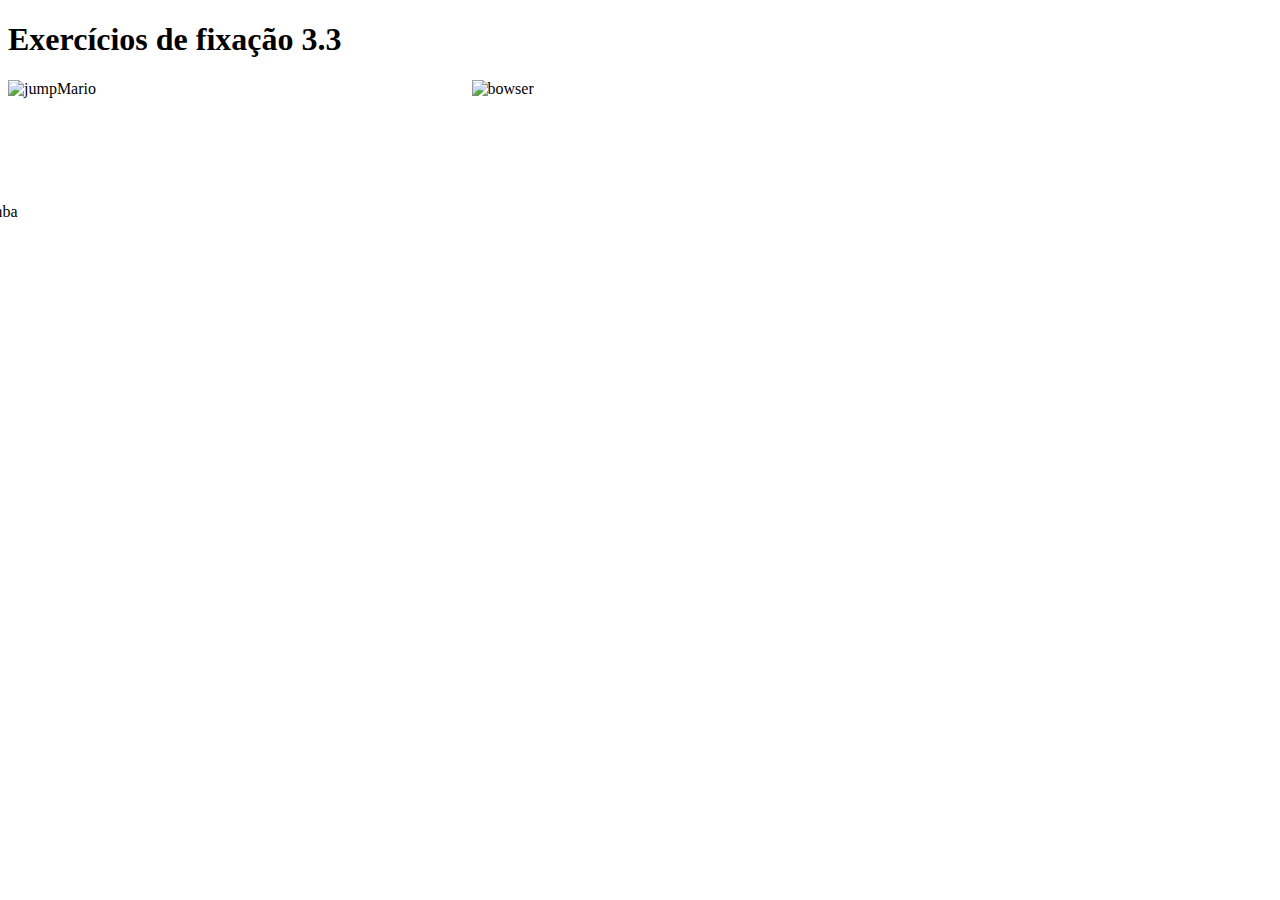
==== 01-fundamentos/bloco-03-introducao-a-html-e-css/dia-03-html-css-seletores-e-posicionamento/index.html @ 8151b89d "exercicio mário bross" ====
<!DOCTYPE html>
<html lang="pt-br">
  <head>
    <meta charset="UTF-8">
    <title>Posicionamento de elementos</title>
    <link rel="stylesheet" href="./style.css" />
  </head>
  <body>
    <h1>Exercícios de fixação 3.3</h1>
    <img src="https://bit.ly/39HLUyi" alt="jumpMario" class="super-mario" />
    <img src="https://bit.ly/3arGfMc" alt="goomba" class="goomba" />
    <img src="https://bit.ly/3AVnjks" alt="bowser" class="bowser" />
    <p class="speech">
      Goomba, do something!
    </p>
    <img src="https://bit.ly/3tmxgED" alt="baloon" class="baloon" />
  </body>
</html>
---- 01-fundamentos/bloco-03-introducao-a-html-e-css/dia-03-html-css-seletores-e-posicionamento/style.css ----
.super-mario {
    width: 200px;
    
  }
  
  .goomba {
    width: 100px;
    position: relative;
    top: 123px;
    right: 150px;
    

    
  }
  
  .baloon {
  position:relative;
  left: 300px;
  bottom: 400px;
  
  }
  
  .speech {
    font-size: 25px;
  position: relative;
left: 325px; ;
bottom: 290px;
z-index: 1;

}
  
  .bowser {
    width: 200px;
    position: relative;
    left: 300px;
  }
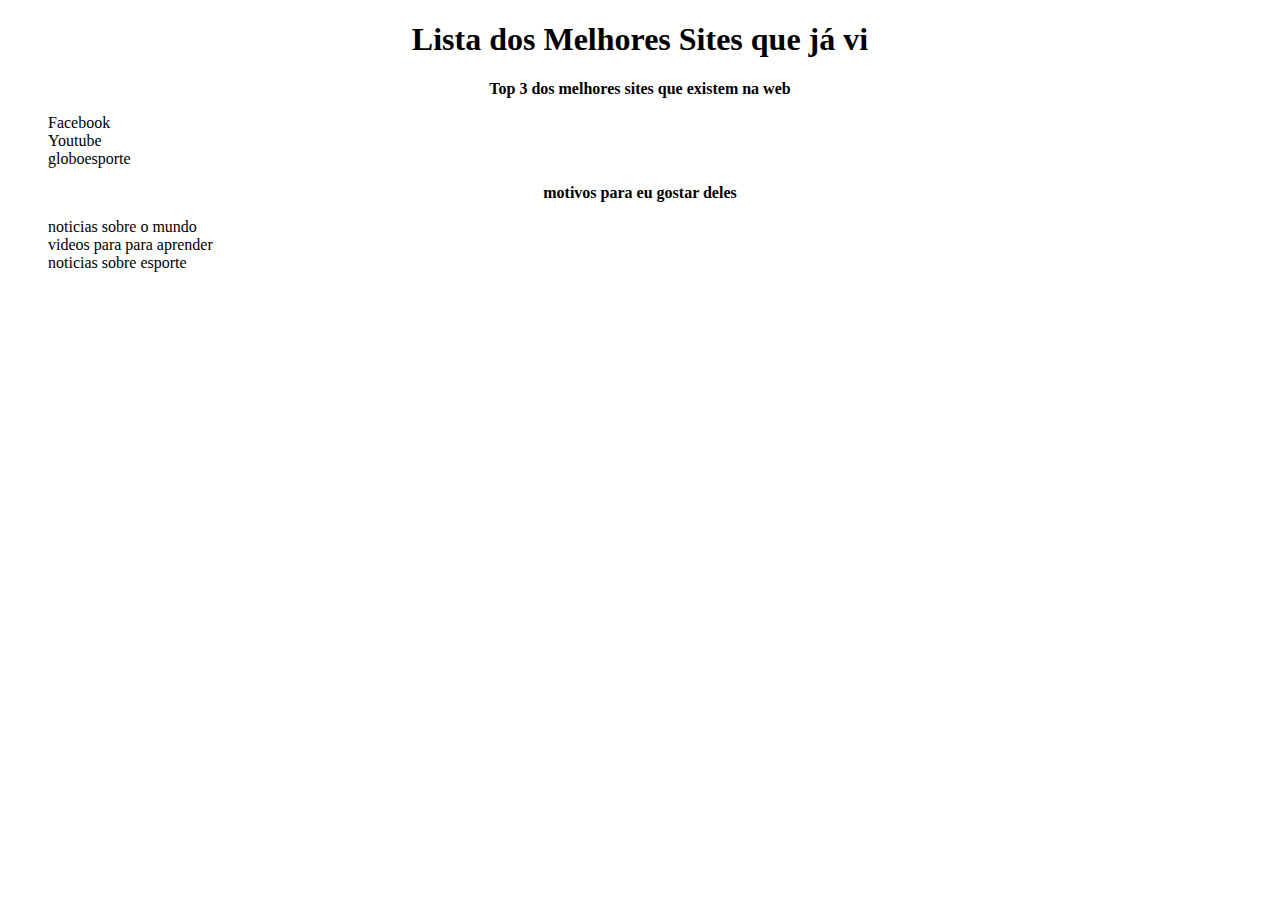
==== commit 6cb30911: "adicionando 3 sites preferidos" ====
--- a/01-fundamentos/bloco-03-introducao-a-html-e-css/dia-03-html-css-seletores-e-posicionamento/index.html
+++ b/01-fundamentos/bloco-03-introducao-a-html-e-css/dia-03-html-css-seletores-e-posicionamento/index.html
@@ -1,19 +1,29 @@
-
 <!DOCTYPE html>
 <html lang="pt-br">
   <head>
     <meta charset="UTF-8">
-    <title>Posicionamento de elementos</title>
-    <link rel="stylesheet" href="./style.css" />
+    <title>Agrupando Seletores</title>
+    <link rel="stylesheet" href="style.css">
   </head>
   <body>
-    <h1>Exercícios de fixação 3.3</h1>
-    <img src="https://bit.ly/39HLUyi" alt="jumpMario" class="super-mario" />
-    <img src="https://bit.ly/3arGfMc" alt="goomba" class="goomba" />
-    <img src="https://bit.ly/3AVnjks" alt="bowser" class="bowser" />
-    <p class="speech">
-      Goomba, do something!
-    </p>
-    <img src="https://bit.ly/3tmxgED" alt="baloon" class="baloon" />
+    <h1>Lista dos Melhores Sites que já vi</h1>
+       
+      
+    <p><strong> Top 3 dos melhores sites que existem na web</strong></p>
+    
+    <ol>        
+                 <li>Facebook</li>    
+                 <li>Youtube</li>  
+                 <li>globoesporte</li>                                  
+   </ol>
+
+    <p><strong>motivos para eu gostar deles</strong></p>
+      
+       <ul>             
+            <li class="motivos-para-gostar"> noticias sobre o mundo</li>
+            <li> videos para para aprender</li>
+            <li> noticias sobre esporte</li>                                
+      </ul>
+        
   </body>
-</html>
+</html>--- a/01-fundamentos/bloco-03-introducao-a-html-e-css/dia-03-html-css-seletores-e-posicionamento/style.css
+++ b/01-fundamentos/bloco-03-introducao-a-html-e-css/dia-03-html-css-seletores-e-posicionamento/style.css
@@ -1,37 +1,20 @@
-.super-mario {
-    width: 200px;
-    
-  }
+h1, p {
+  text-align: center;
   
-  .goomba {
-    width: 100px;
-    position: relative;
-    top: 123px;
-    right: 150px;
-    
-
-    
-  }
-  
-  .baloon {
-  position:relative;
-  left: 300px;
-  bottom: 400px;
-  
-  }
-  
-  .speech {
-    font-size: 25px;
-  position: relative;
-left: 325px; ;
-bottom: 290px;
-z-index: 1;
-
+}
+ul:hover, ol:hover {
+  background-color: aqua;
 }
   
-  .bowser {
-    width: 200px;
-    position: relative;
-    left: 300px;
-  }
-    +  
+
+
+li:active {
+  font-family:'Courier New', Courier, monospace;
+  font-size: 20px;
+  
+}
+
+li {
+  list-style: none
+}
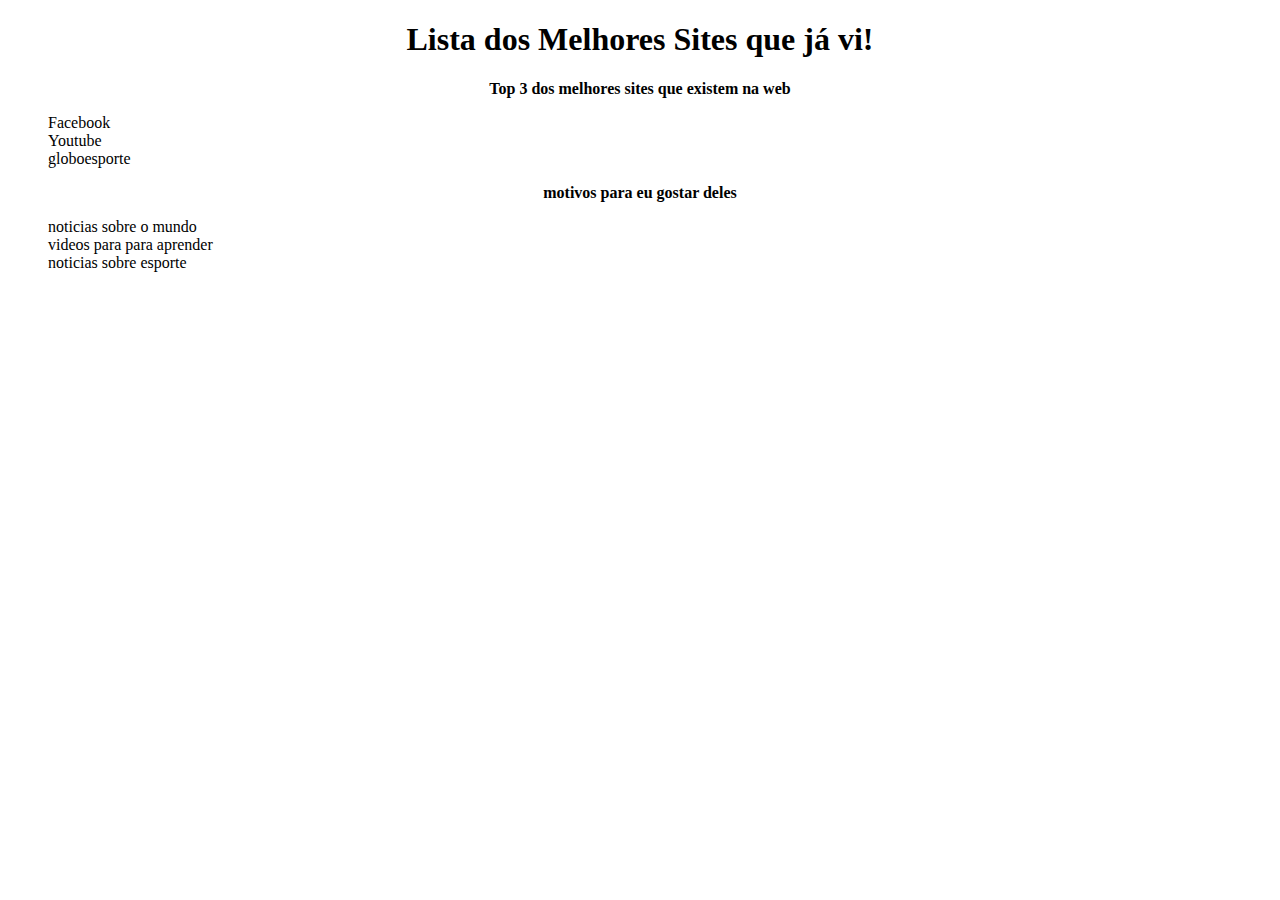
==== commit 6cda4435: "Sites favoritos adicionados" ====
--- a/01-fundamentos/bloco-03-introducao-a-html-e-css/dia-03-html-css-seletores-e-posicionamento/index.html
+++ b/01-fundamentos/bloco-03-introducao-a-html-e-css/dia-03-html-css-seletores-e-posicionamento/index.html
@@ -6,7 +6,7 @@
     <link rel="stylesheet" href="style.css">
   </head>
   <body>
-    <h1>Lista dos Melhores Sites que já vi</h1>
+    <h1>Lista dos Melhores Sites que já vi!</h1>
        
       
     <p><strong> Top 3 dos melhores sites que existem na web</strong></p>
--- a/01-fundamentos/bloco-03-introducao-a-html-e-css/dia-03-html-css-seletores-e-posicionamento/style.css
+++ b/01-fundamentos/bloco-03-introducao-a-html-e-css/dia-03-html-css-seletores-e-posicionamento/style.css
@@ -3,7 +3,7 @@
   
 }
 ul:hover, ol:hover {
-  background-color: aqua;
+  background-color: rgb(25, 0, 255);
 }
   
   
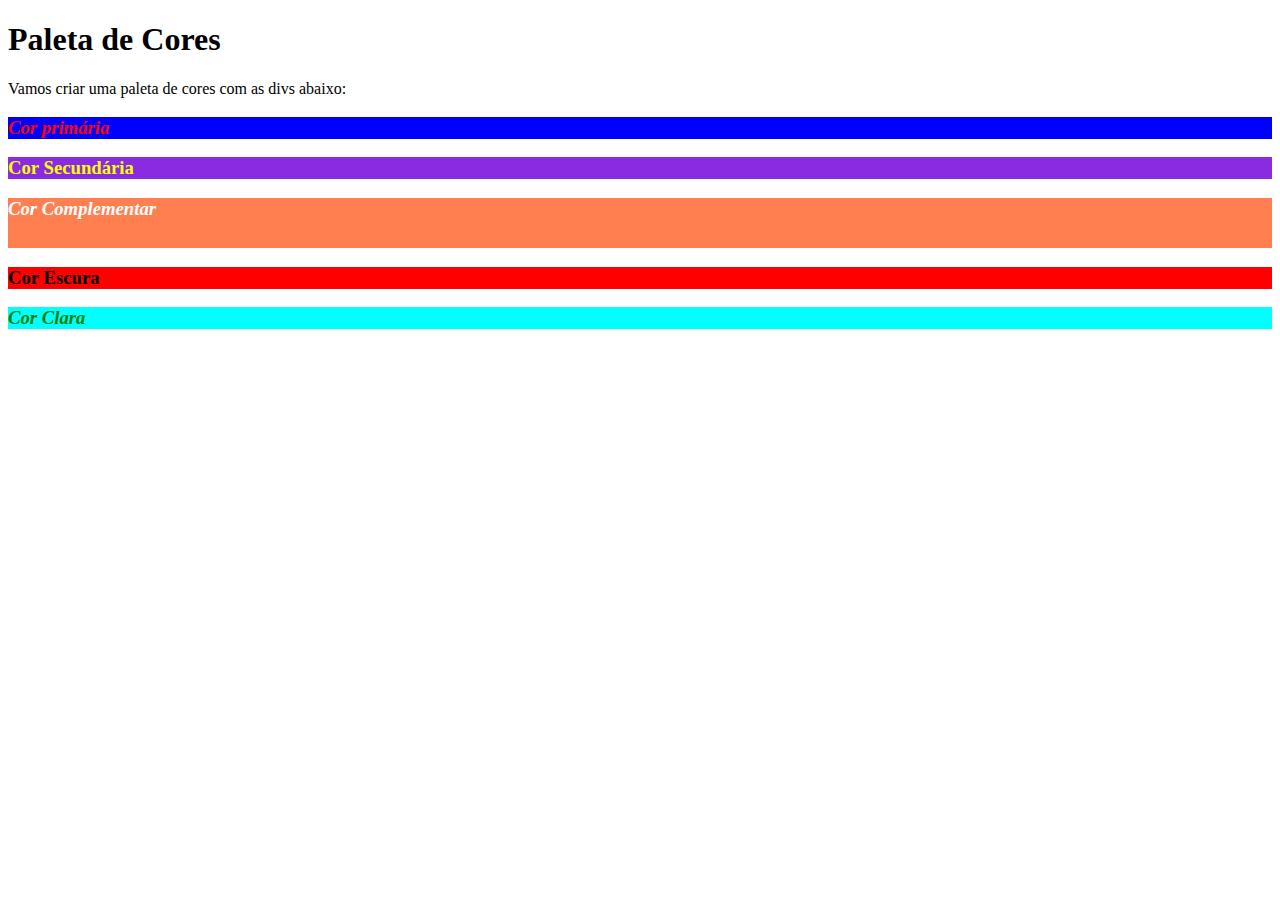
==== commit dc1c437d: "estilizando as divs" ====
--- a/01-fundamentos/bloco-03-introducao-a-html-e-css/dia-03-html-css-seletores-e-posicionamento/index.html
+++ b/01-fundamentos/bloco-03-introducao-a-html-e-css/dia-03-html-css-seletores-e-posicionamento/index.html
@@ -1,29 +1,27 @@
 <!DOCTYPE html>
 <html lang="pt-br">
-  <head>
-    <meta charset="UTF-8">
-    <title>Agrupando Seletores</title>
-    <link rel="stylesheet" href="style.css">
-  </head>
-  <body>
-    <h1>Lista dos Melhores Sites que já vi!</h1>
-       
-      
-    <p><strong> Top 3 dos melhores sites que existem na web</strong></p>
-    
-    <ol>        
-                 <li>Facebook</li>    
-                 <li>Youtube</li>  
-                 <li>globoesporte</li>                                  
-   </ol>
-
-    <p><strong>motivos para eu gostar deles</strong></p>
-      
-       <ul>             
-            <li class="motivos-para-gostar"> noticias sobre o mundo</li>
-            <li> videos para para aprender</li>
-            <li> noticias sobre esporte</li>                                
-      </ul>
-        
-  </body>
+<head>
+  <meta charset="UTF-8">
+  <title>Pseudoclasses</title>
+  <link rel="stylesheet" href="style.css">
+</head>
+<body>
+  <h1>Paleta de Cores</h1>
+  <p>Vamos criar uma paleta de cores com as divs abaixo:</p>
+  <div>
+    <h3>Cor primária</h3>
+  </div>
+  <div>
+    <h3>Cor Secundária</h3>
+  </div>
+  <div>
+    <h3>Cor Complementar</h3>
+  </div>
+  <div>
+    <h3>Cor Escura</h3>
+  </div>
+  <div>
+    <h3>Cor Clara</h3>
+  </div>
+</body>
 </html>--- a/01-fundamentos/bloco-03-introducao-a-html-e-css/dia-03-html-css-seletores-e-posicionamento/style.css
+++ b/01-fundamentos/bloco-03-introducao-a-html-e-css/dia-03-html-css-seletores-e-posicionamento/style.css
@@ -1,20 +1,48 @@
-h1, p {
-  text-align: center;
-  
-}
-ul:hover, ol:hover {
-  background-color: rgb(25, 0, 255);
-}
-  
-  
-
-
-li:active {
-  font-family:'Courier New', Courier, monospace;
-  font-size: 20px;
-  
+div:hover {
+  border: 5px solid black
 }
 
-li {
-  list-style: none
+div:nth-of-type(1) {
+  background-color: blue;
 }
+
+div:nth-of-type(2) {
+  background-color:blueviolet
+}
+
+div:nth-of-type(3) {
+  background-color: coral;
+  height: 50px
+}
+div:nth-of-type(4) {
+  background-color: red
+}
+
+div:nth-of-type(5) {
+  background-color: aqua;
+}
+
+div:nth-of-type(1) > h3 {
+  color: red
+}
+
+div:nth-of-type(2) > h3 {
+  color: yellow;
+}
+
+div:nth-of-type(3) > h3 {
+  color: white;
+}
+
+div:nth-of-type(4) > h3 {
+  color:black
+}
+
+div:nth-of-type(5) > h3 {
+  color: green;
+}
+
+div:nth-child(odd) h3 {
+  font-style:italic;
+}
+
